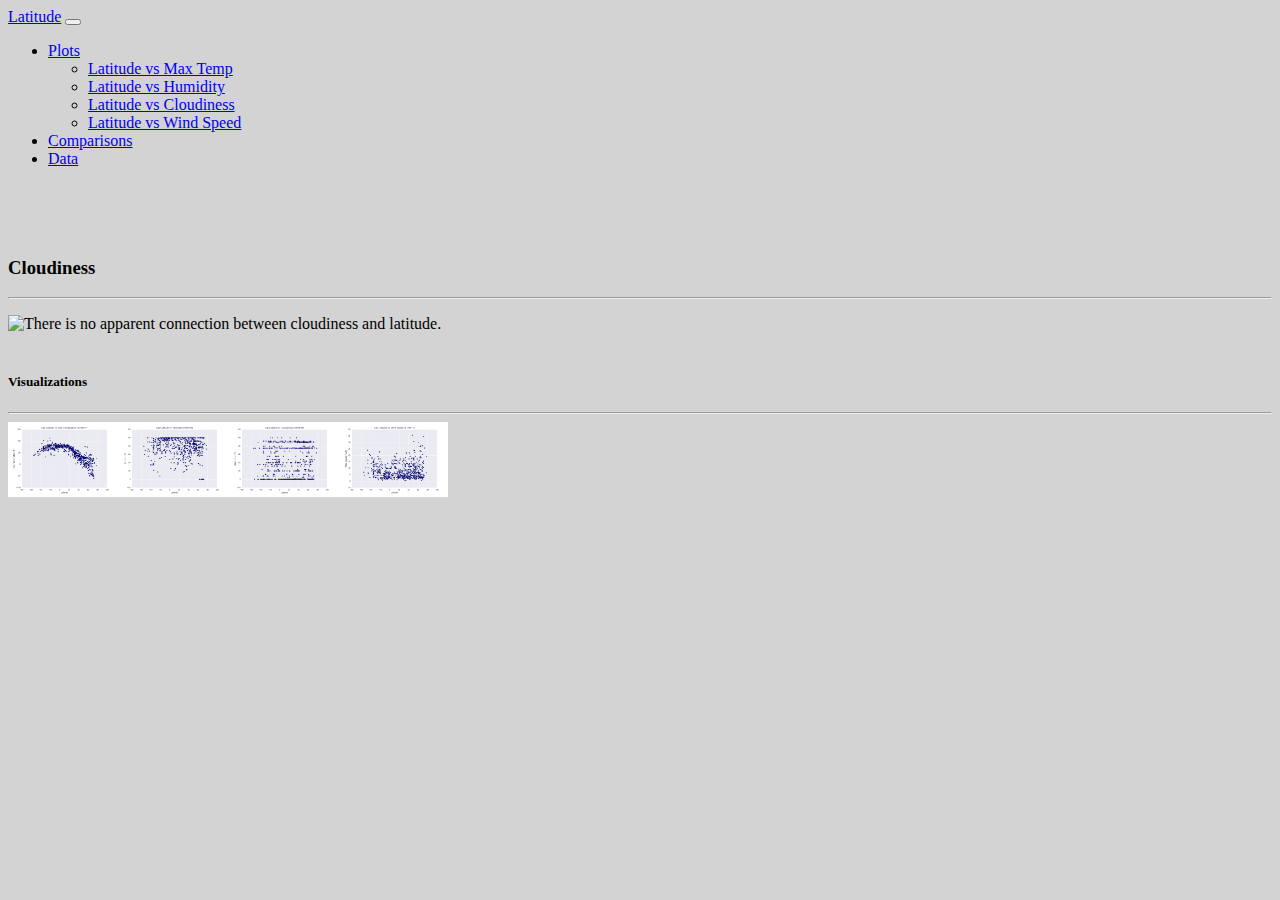
==== cloudiness1.html @ 7141d069 "This is the final code" ====
<!DOCTYPE html>
<html lang="en">

<head>
  <meta charset="UTF-8">
  <title></title>
  <link href="https://cdn.jsdelivr.net/npm/bootstrap@5.0.1/dist/css/bootstrap.min.css" rel="stylesheet" integrity="sha384-+0n0xVW2eSR5OomGNYDnhzAbDsOXxcvSN1TPprVMTNDbiYZCxYbOOl7+AMvyTG2x" crossorigin="anonymous">
  <link rel="stylesheet" href="style.css">
</head>
<body style="background-color:lightgrey;">

<div class="row">
      <!--navbar-->
      <div class="col-lg-12">
        <nav class="navbar navbar-expand-lg navbar-light bg-light">
          <div class="container-fluid">
            <a href="index.html" class="btn btn-info" role="button">Latitude</a>
             
            <button class="navbar-toggler" type="button" data-bs-toggle="collapse" data-bs-target="#navbarNavDropdown" aria-controls="navbarNavDropdown" aria-expanded="false" aria-label="Toggle navigation">
              <span class="navbar-toggler-icon"></span>
            </button>
            <div class="collapse navbar-collapse justify-content-end" id="navbarNavDropdown">
              <ul class="navbar-nav">
                <li class="nav-item dropdown">
                  <a class="nav-link dropdown-toggle" href="#" id="navbarDropdownMenuLink" role="button" data-bs-toggle="dropdown" aria-expanded="false">Plots</a>
                  <ul class="dropdown-menu" aria-labelledby="navbarDropdownMenuLink">
                    <li><a class="dropdown-item" href="max-temp1.html">Latitude vs Max Temp</a></li>
                    <li><a class="dropdown-item" href="humidity1.html">Latitude vs Humidity</a></li>
                    <li><a class="dropdown-item" href="cloudiness1.html">Latitude vs Cloudiness</a></li>
                    <li><a class="dropdown-item" href="windspeed1.html">Latitude vs Wind Speed</a></li>
                  </ul>
                </li>
                <li class="nav-item">
                  <a class="nav-link" href="comparisons.html">Comparisons</a>
                </li>
                <li class="nav-item">
                  <a class="nav-link" href="data.html">Data</a>
                </li>
              </ul>
            </div>
          </div>
        </nav>
      </div>
    </div>

<br>
<br>

    <div class="container">
    <div class="row">
	<div class="col-md-7">
    <div class="card">
   	<div class="card-body">
    <br>
        <h3 class="card-title"><p class="text-info">Cloudiness</p></h3>

  <hr>
        <p class="card-text">
        <style>
        img {
        float: left;
        }
        </style>
          <img class="img3" src="file:///C:/Users/popes/OneDrive/Desktop/web-design-challenge/Resources/assets/images/Fig3.png">
          There is no apparent connection between cloudiness and latitude.
          <br>
          <br>

        </p>
        
      
    </div>
    </div>
    </div>
    <div class="col-md-3">
    <div class="card">
    <div class="card-body">

        <h5 class="card-title">
          <p class="text-info">Visualizations</h5></p>
        <hr>

    <div class="row">
    <div class="container1">
        <a href="max-temp1.html" class="thumbnail"><img  class="img2" src="Resources/assets/images/Fig1.png"></a>

        <a href="humidity1.html" class="thumbnail"><img class="img2" src="Resources/assets/images/Fig2.png"></a>
    
        <a href="cloudiness1.html" class="thumbnail"><img class="img2" src="Resources/assets/images/Fig3.png"></a>
    
        <a href="windspeed1.html" class="thumbnail"><img class="img2" src="Resources/assets/images/Fig4.png"></a>
    

    </div>
    </div>
    </div>
    </div>
    </div>
    </div>
    </div>
    </div>
<script src="https://cdn.jsdelivr.net/npm/bootstrap@5.0.1/dist/js/bootstrap.bundle.min.js" integrity="sha384-gtEjrD/SeCtmISkJkNUaaKMoLD0//ElJ19smozuHV6z3Iehds+3Ulb9Bn9Plx0x4" crossorigin="anonymous"></script>

</body>
---- style.css ----
.img1{
    max-height:600px;
    max-width:600px;
    height:auto;
    width:auto;
}
.img2{
    max-height:110px;
    max-width:110px;
    height:auto;
    width:auto;
}

.img3 {
	max-width: 100%;
	height: auto;
}

.img4{
    max-height:400px;
    max-width:400px;
    height:auto;
    width:auto;
}
.container1 {
  position: relative;
  text-align: center;

}
.tborder {
	border: 1px solid teal;
}

table tr {
    border-bottom: 1px solid lightgray;
}

table tr:last-child { 
    border-bottom: none; 
}

table td, table th {
	padding:10px;

	.white-teal-back {
	color: white;
	background-color: teal;
	text-decoration: none;
	font-size: 40px;
}
.white-teal-back {
	color: white;
	background-color: teal;
	text-decoration: none;
	font-size: 40px;
}


.card h1 {
	color: teal;
}

.card h2 {
	color: teal;
	text-align: center;
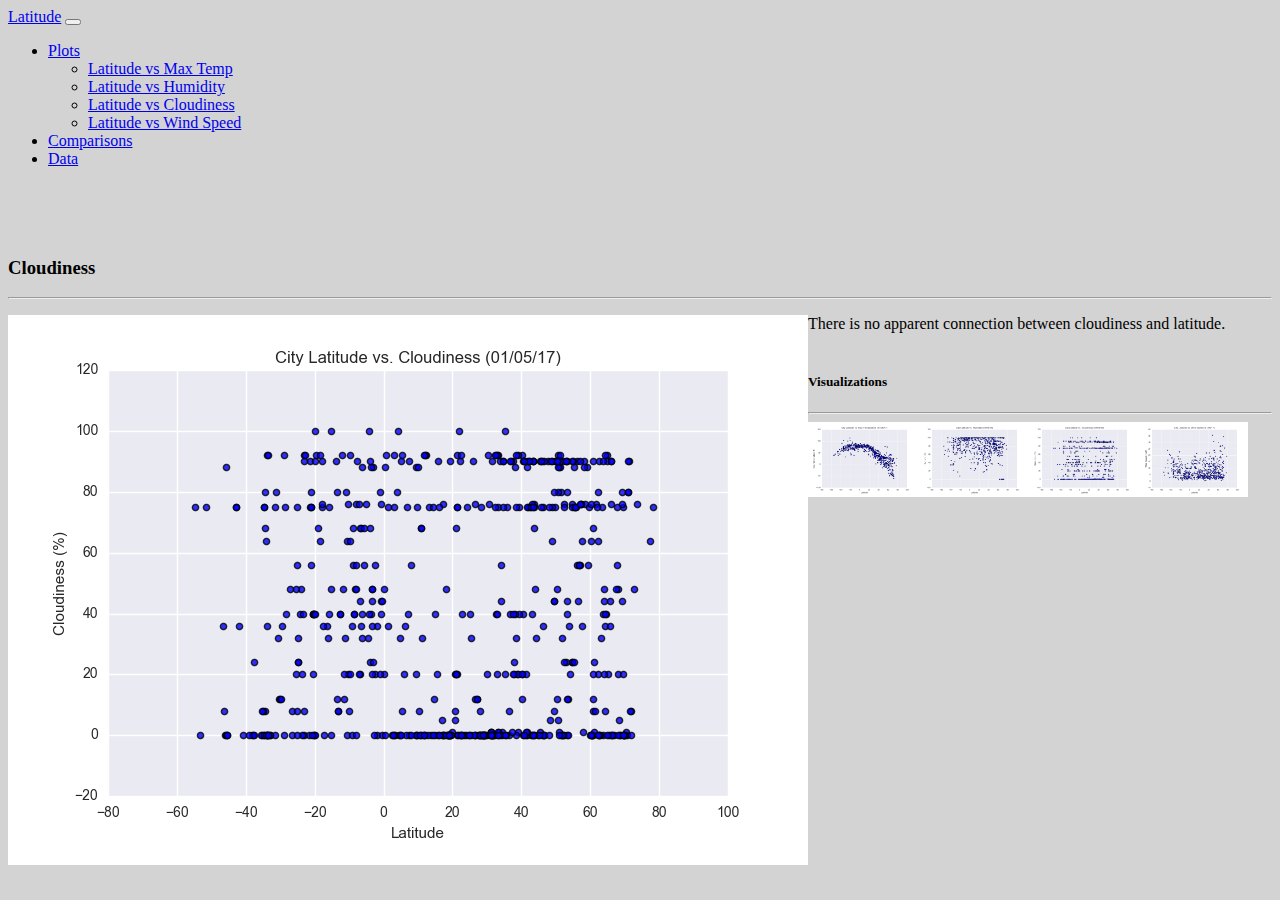
==== commit 0ad27325: "Updated the image locations for 2 files" ====
--- a/cloudiness1.html
+++ b/cloudiness1.html
@@ -61,7 +61,7 @@
         float: left;
         }
         </style>
-          <img class="img3" src="file:///C:/Users/popes/OneDrive/Desktop/web-design-challenge/Resources/assets/images/Fig3.png">
+          <img class="img3" src="Resources/assets/images/Fig3.png">
           There is no apparent connection between cloudiness and latitude.
           <br>
           <br>
